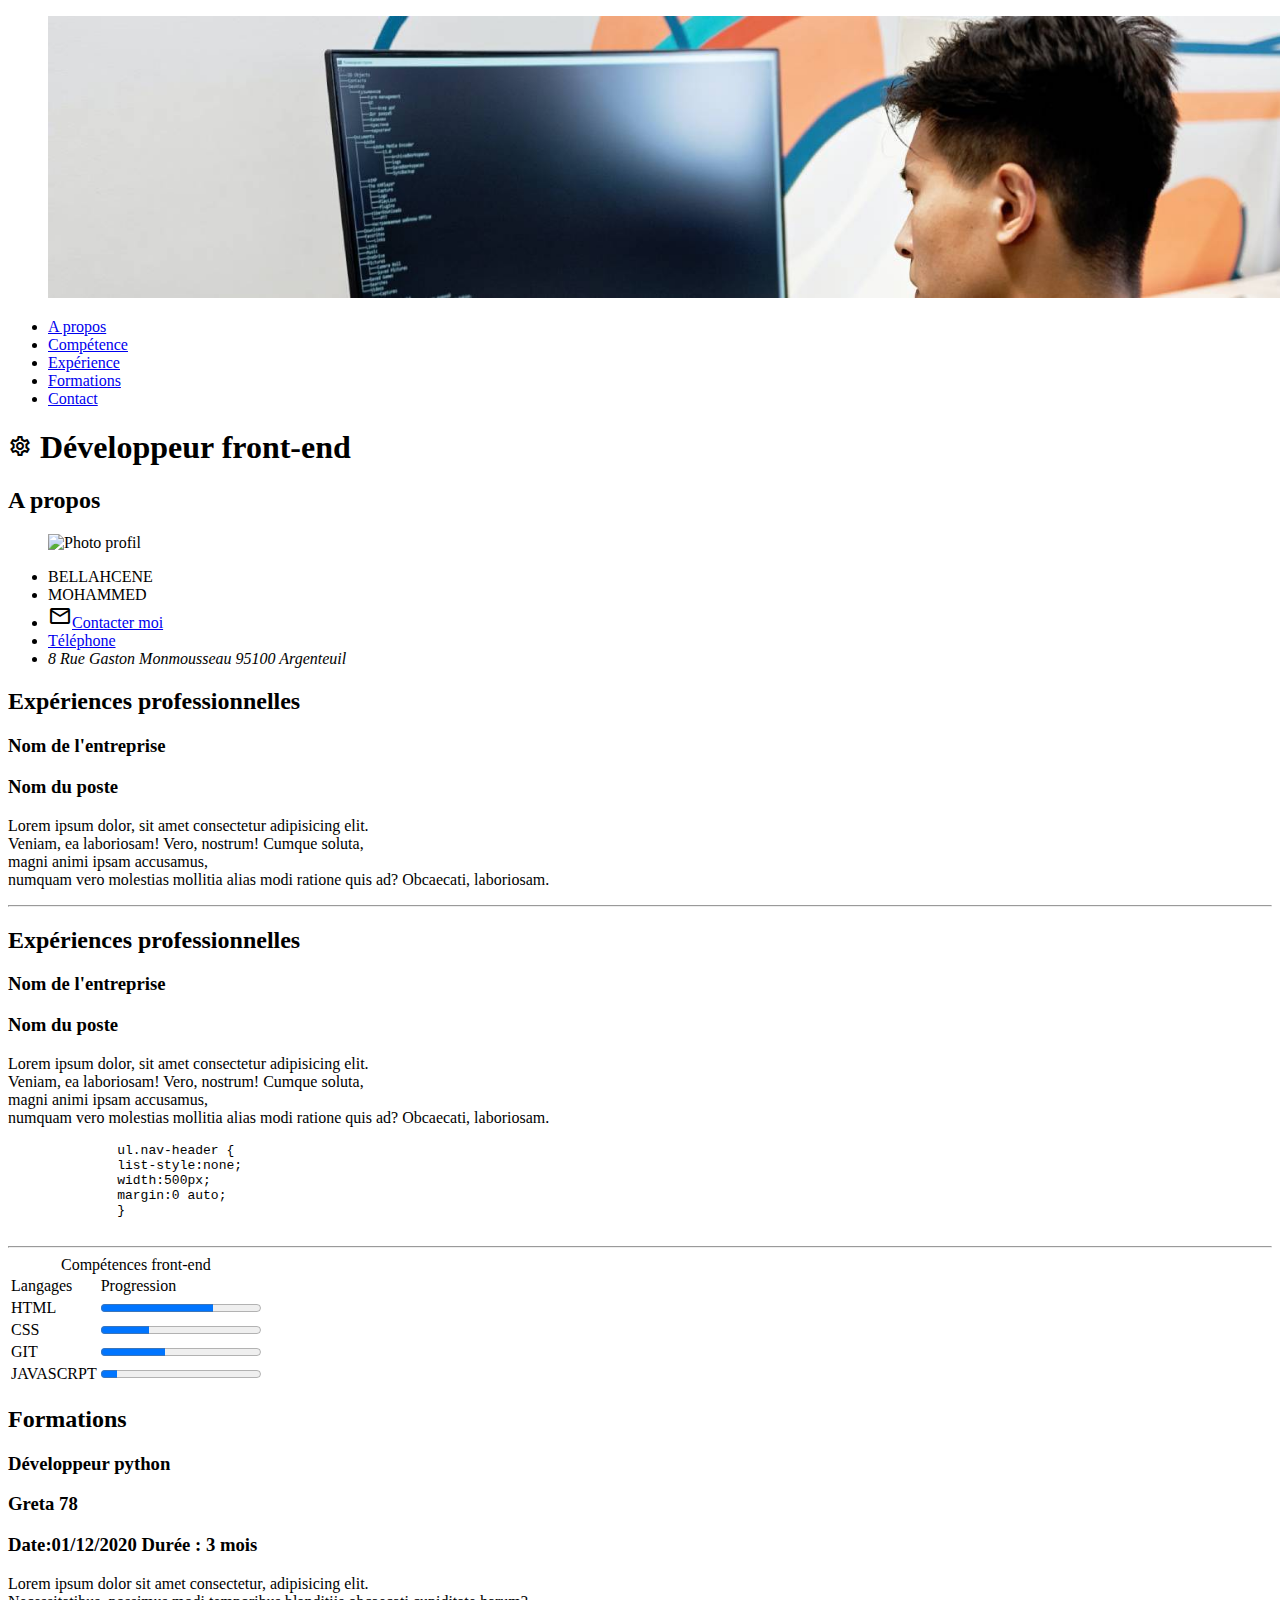
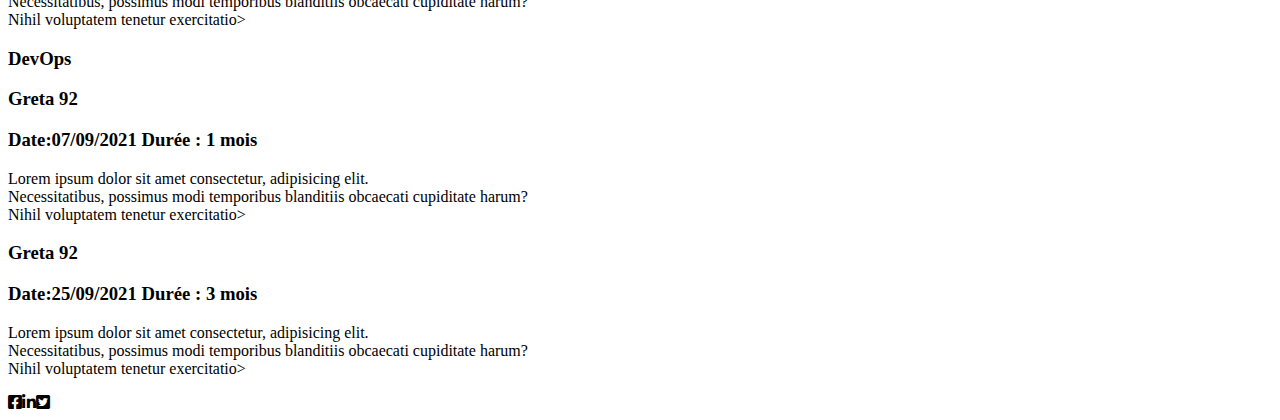
==== index.html @ 79b49a47 "modify html" ====
<!DOCTYPE html>
<html lang="en">

<head>
    <meta charset="UTF-8">
    <meta http-equiv="X-UA-Compatible" content="IE=edge">
    <meta name="viewport" content="width=device-width, initial-scale=1.0">

    <link rel="icon" type="image/png" sizes="32x32" href="favicon.png">
    <link rel="icon" type="image/png" sizes="16x16" href="favicon.png">
    <link href="https://cdnjs.cloudflare.com/ajax/libs/font-awesome/6.0.0-beta2/css/all.min.css" rel="stylesheet">
    <link href="https://fonts.googleapis.com/css2?family=Material+Icons+Outlined" rel="stylesheet">
    <link rel="stylesheet" href="assets/css/normalize.css">
    <link href="assets/css/style.css" rel="stylesheet">
    <title>CV 2022</title>

</head>

<body>

    <header>
        <figure>

            <img src="assets/img/dev-worker_x2100.jpg" alt="Photo deco"
                srcset="assets/img/dev-worker_x2100.jpg 2100w,assets/img/dev-worker_x1550.jpg 1550w, assets/img/dev-worker_x775.jpg 775w " sizes="(min-width:400) 775px, (min-width:960) 1550px, (min-width:1600) 2100px, 100vw">
        </figure>
    

    

        <nav>
            <ul class="nav-header">
                <li><a href="#apropos" title="A propos">A propos</a></li>
                <li><a href="#competences" title="Mes compétences">Compétence</a></li>
                <li><a href="#experiences" title="Expériences professionelles">Expérience</a></li>
                <li><a href="#formations" title="Formation">Formations</a></li>
                <li><a href="contact.html" title="Contact">Contact</a></li>
            </ul>

        </nav>

        <h1> <span class="material-icons-outlined">settings </span> Développeur front-end</h1>

    </header>

    <main class="main">
        <section class="apropos">
            <article>
                <h2>A propos</h2>
                <figure>
                    <img src="https://via.placeholder.com/150" alt="Photo profil">
                </figure>
                <header>
                    <ul>
                        <li>BELLAHCENE</li>
                        <li>MOHAMMED</li>
                        <li><span class="material-icons-outlined">
                                mail
                            </span><a href="mailto:johndupont@gmail.com">Contacter moi</a> </li>
                        <li class="active"><a href="tel:01123455">Téléphone</a></li>
                        <li>
                            <address> 8 Rue Gaston Monmousseau 95100 Argenteuil</address>
                        </li>
                    </ul>
                </header>

            </article>
        </section >

        <section class="experiences">
        <h2 class="blue bold">Expériences professionnelles</h2>
        <article>
            <h3>Nom de l'entreprise</h3>
            <h3>Nom du poste</h3>
            <p>Lorem ipsum dolor, sit amet consectetur adipisicing elit.<br> Veniam, ea laboriosam! Vero, nostrum!
                Cumque soluta,<br>
                magni animi ipsam accusamus,<br>
                numquam vero molestias mollitia alias modi ratione quis ad? Obcaecati, laboriosam.</p>
        </article>
        <hr>
        
            <h2>Expériences professionnelles</h2>
            <article>
                <h3>Nom de l'entreprise</h3>
                <h3>Nom du poste</h3>
                <p>Lorem ipsum dolor, sit amet consectetur adipisicing elit.<br> Veniam, ea laboriosam! Vero, nostrum!
                    Cumque soluta,<br>
                    magni animi ipsam accusamus,<br>
                    numquam vero molestias mollitia alias modi ratione quis ad? Obcaecati, laboriosam.</p>
                <pre>
              ul.nav-header {
              list-style:none;
              width:500px;
              margin:0 auto;
              }
            </pre>
            </article>
            <hr>
        </section>

        <section class="competences">
            <table>
                <caption>Compétences front-end</caption>
                <thead>
                    <tr>
                        <td>Langages</td>
                        <td>Progression</td>
                    </tr>
                </thead>
                <tr>
                    <td>HTML</td>
                    <td><progress class="file1" max="100" value="70"> 70% </progress></td>
                </tr>
                <tr>
                    <td>CSS</td>
                    <td><progress class="file2" max="100" value="30"> 30% </progress></td>
                </tr>
                <tr>
                    <td>GIT</td>
                    <td><progress class="file3" max="100" value="40">40%</progress></td>
                </tr>
                <tr>
                    <td>JAVASCRPT</td>
                    <td><progress class="file4" max="100" value="10">10%</progress></td>
                </tr>
            </table>
        </section>
        <section class="formations">
            <h2 class="=title-formation">Formations</h2>
            <article>

                <h3>Développeur python</h3>
                <h3>Greta 78</h3>
                <h3><span>Date:01/12/2020</span> <span>Durée : 3 mois</span></h3>
                <p>Lorem ipsum dolor sit amet consectetur, adipisicing elit.<br> Necessitatibus, possimus modi
                    temporibus blanditiis obcaecati cupiditate harum?<br> Nihil voluptatem tenetur exercitatio>
            </article>
            <article>

                <h3>DevOps</h3>
                <h3>Greta 92</h3>
                <h3><span>Date:07/09/2021</span> <span>Durée : 1 mois</span></h3>
                <p>Lorem ipsum dolor sit amet consectetur, adipisicing elit.<br> Necessitatibus, possimus modi
                    temporibus blanditiis obcaecati cupiditate harum?<br> Nihil voluptatem tenetur exercitatio>
            </article>
            <article>


                <h3>Greta 92</h3>
                <h3><span>Date:25/09/2021</span> <span>Durée : 3 mois</span></h3>
                <p>Lorem ipsum dolor sit amet consectetur, adipisicing elit.<br> Necessitatibus, possimus modi
                    temporibus blanditiis obcaecati cupiditate harum?<br> Nihil voluptatem tenetur exercitatio>
            </article>
        </section>

    </main>

    <footer class="footer">
        <div><span><i class="fab fa-facebook-square"></i></span><i class="fab fa-linkedin-in"></i><span></span><i
                class="fab fa-twitter-square"></i><span></span></div>
    </footer>




</html>
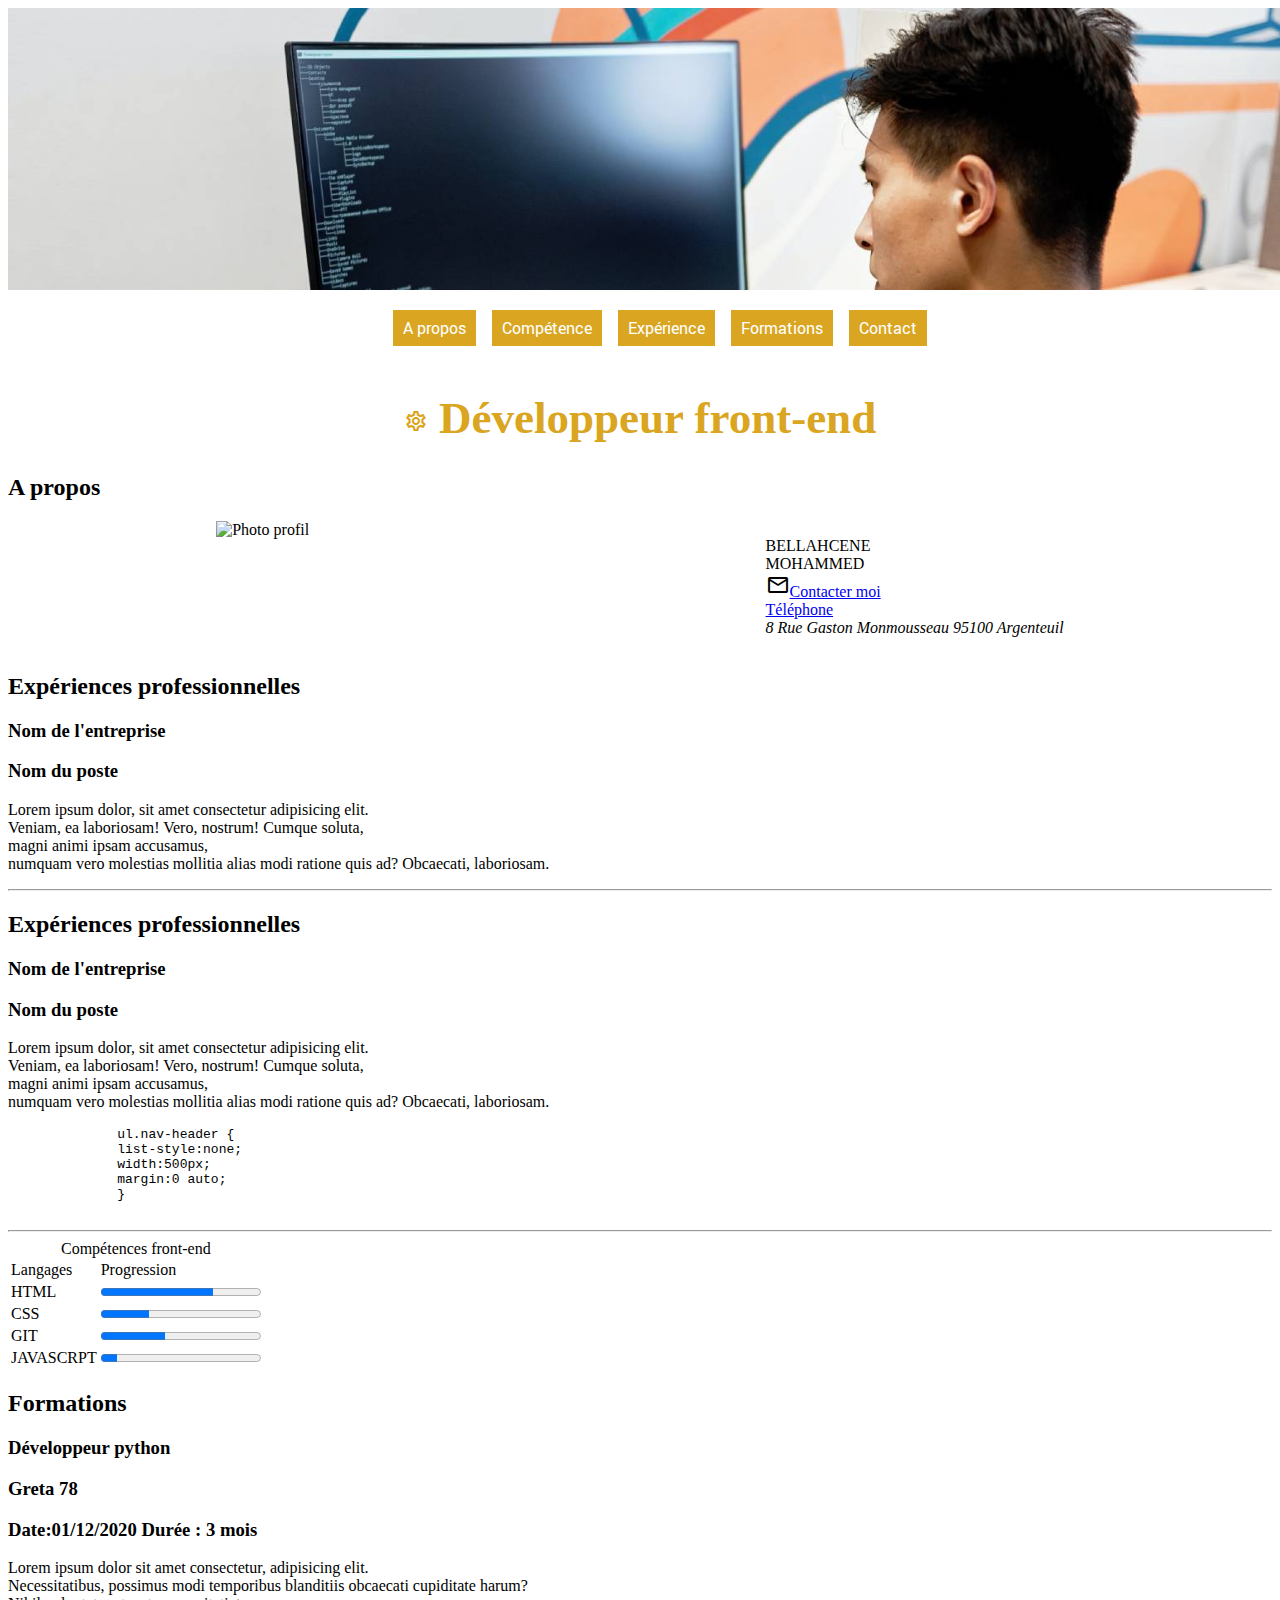
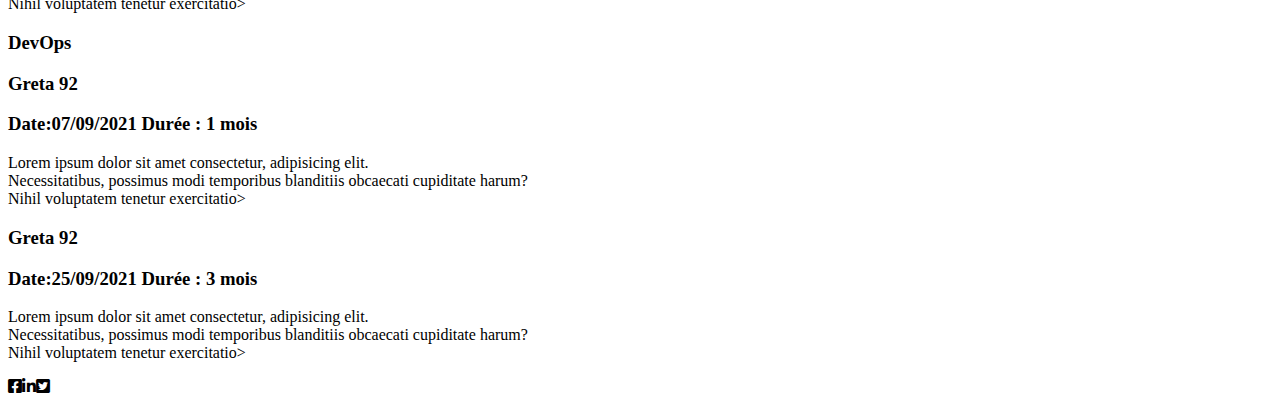
==== commit 9be57bfa: "modift style" ====
--- a/index.html
+++ b/index.html
@@ -45,8 +45,9 @@
 
     <main class="main">
         <section class="apropos">
-            <article>
+            
                 <h2>A propos</h2>
+                <div class="container">
                 <figure>
                     <img src="https://via.placeholder.com/150" alt="Photo profil">
                 </figure>
@@ -63,8 +64,8 @@
                         </li>
                     </ul>
                 </header>
-
-            </article>
+            </div>
+        
         </section >
 
         <section class="experiences">
--- a/assets/css/style.css
+++ b/assets/css/style.css
@@ -0,0 +1,63 @@
+@font-face {
+  font-family: "Roboto";
+  src: url("../fonts/roboto/Roboto-Regular-webfont.woff") format("woff");
+  font-display: swap; }
+@font-face {
+  font-family: "Playfair Regular";
+  src: url("../fonts/Playfair/PlayfairDisplay-Regular.ttf") format("ttf");
+  font-display: swap; }
+@font-face {
+  font-family: "Playfair Bolditalic";
+  src: url("../fonts/Playfair/PlayfairDisplay-BoldItalic.ttf") format("ttf");
+  font-display: swap; }
+@font-face {
+  font-family: "Playfair Bolditalic";
+  src: url("../fonts/Playfair/PlayfairDisplay-ExtraBold.ttf") format("ttf");
+  font-display: swap; }
+a:link {
+  color: "red"; }
+a:hover {
+  color: "red"; }
+a:active {
+  color: purple; }
+
+ul {
+  list-style: none; }
+
+figure {
+  margin: 0; }
+
+nav {
+  display: flex;
+  justify-content: center;
+  margin: 0; }
+  nav ul {
+    display: flex;
+    justify-content: space-around;
+    gap: 1em; }
+    nav ul li {
+      padding: 10px;
+      background-color: #daa520;
+      padding: 7px 10px;
+      font-family: "Roboto"; }
+      nav ul li:hover {
+        background-color: white;
+        color: #daa520; }
+      nav ul li a {
+        color: white;
+        text-decoration: none; }
+
+h1, h2 {
+  font-family: "Playfair Bolditalic"; }
+
+h1 {
+  font-size: 5vh;
+  color: #daa520;
+  text-align: center; }
+
+/**section A propos**/
+.container {
+  display: flex;
+  justify-content: space-around; }
+
+/*# sourceMappingURL=style.css.map */
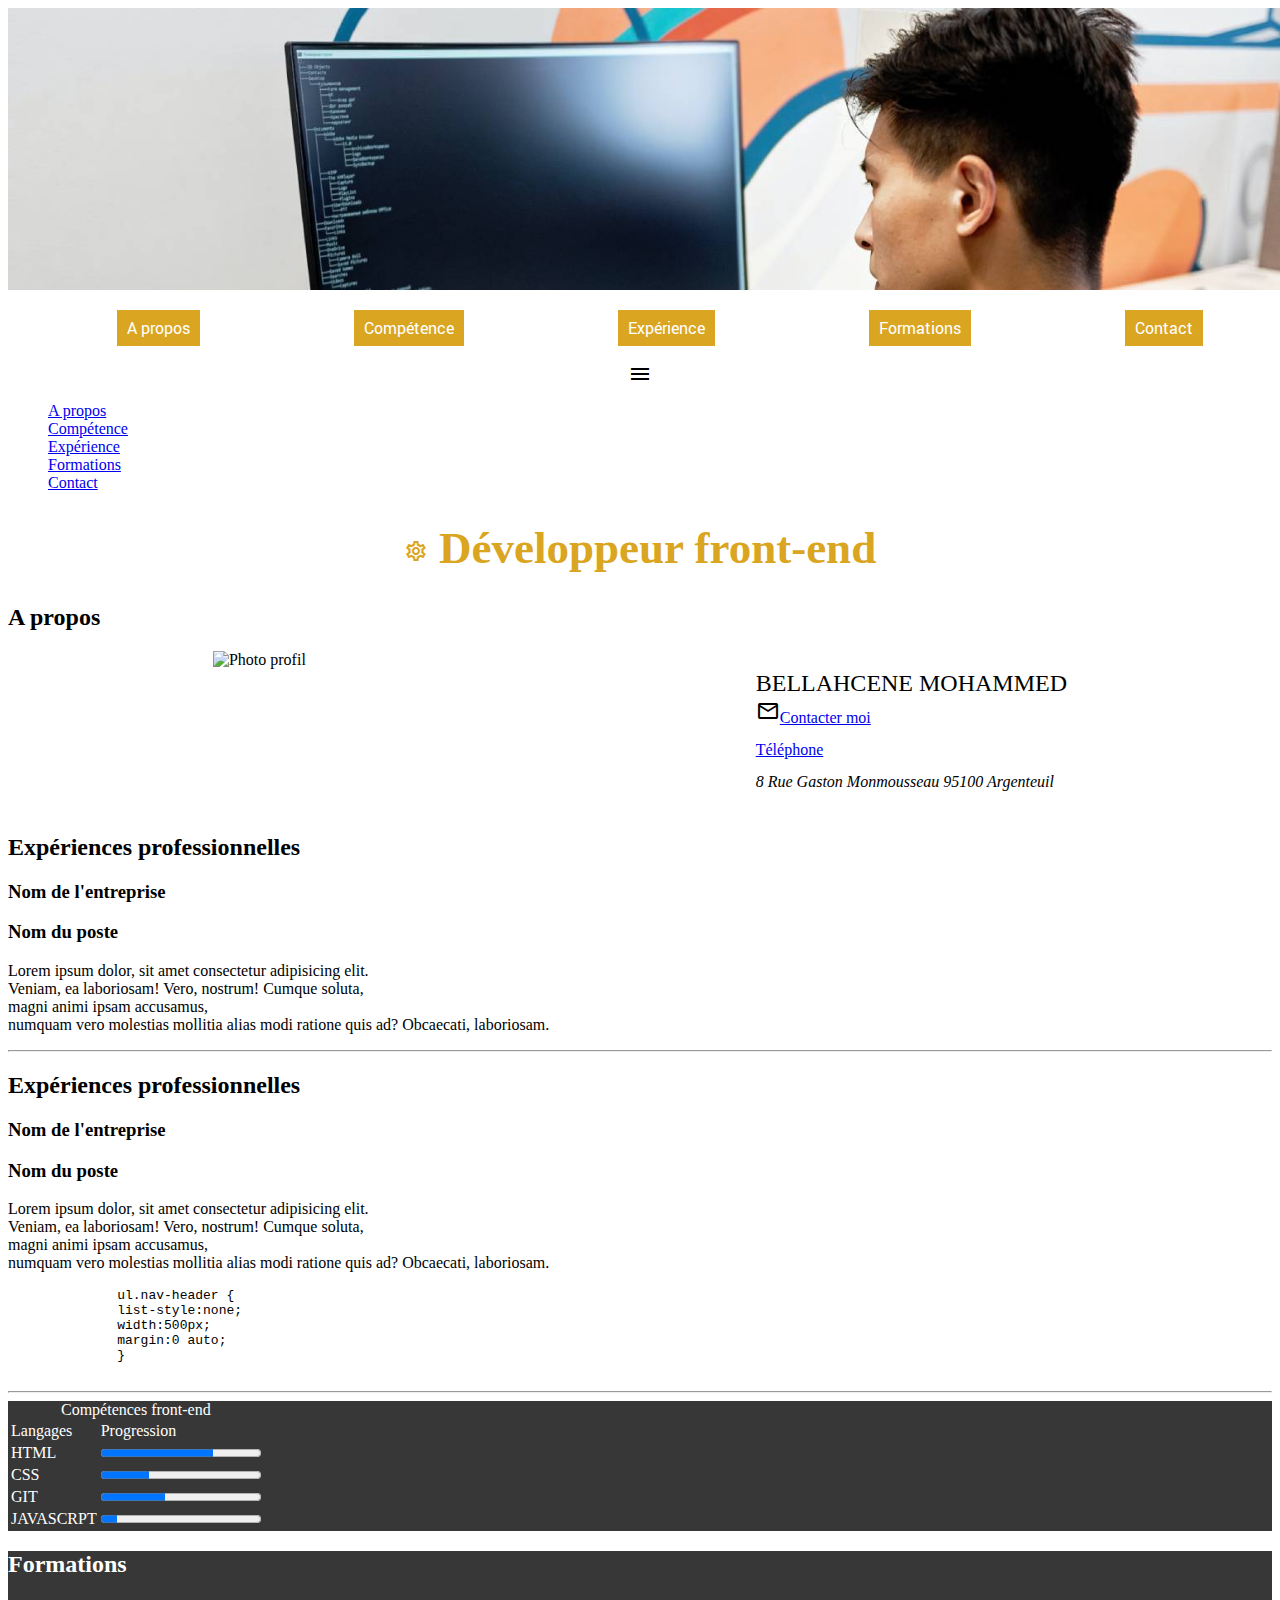
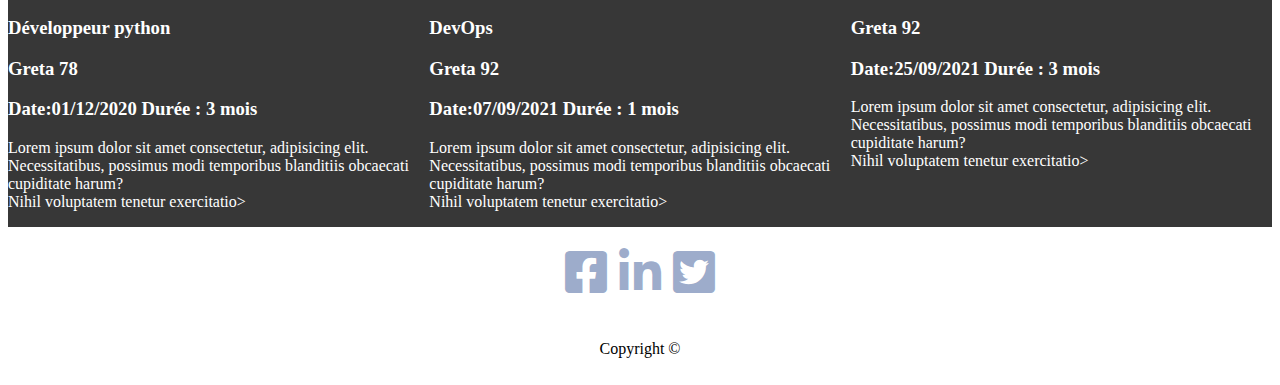
==== commit 3894a49f: "modif cv" ====
--- a/index.html
+++ b/index.html
@@ -19,7 +19,7 @@
 <body>
 
     <header>
-        <figure>
+        <figure class="foto">
 
             <img src="assets/img/dev-worker_x2100.jpg" alt="Photo deco"
                 srcset="assets/img/dev-worker_x2100.jpg 2100w,assets/img/dev-worker_x1550.jpg 1550w, assets/img/dev-worker_x775.jpg 775w " sizes="(min-width:400) 775px, (min-width:960) 1550px, (min-width:1600) 2100px, 100vw">
@@ -28,8 +28,21 @@
 
     
 
+        <nav class=" desktop hide">
+            <ul>
+                <li><a href="#" title="A propos">A propos</a></li>
+                <li><a href="#" title="Mes compétences">Compétence</a></li>
+                <li><a href="#" title="Expériences professionelles">Expérience</a></li>
+                <li><a href="#" title="Formation">Formations</a></li>
+                <li><a href="contact.html" title="Contact">Contact</a></li>
+            </ul>
+
+        </nav>
         <nav>
-            <ul class="nav-header">
+            <span class=material-icons-outlined>menu</span>
+        </nav>
+        <div class="mobile-menu">
+            <ul>
                 <li><a href="#apropos" title="A propos">A propos</a></li>
                 <li><a href="#competences" title="Mes compétences">Compétence</a></li>
                 <li><a href="#experiences" title="Expériences professionelles">Expérience</a></li>
@@ -37,7 +50,8 @@
                 <li><a href="contact.html" title="Contact">Contact</a></li>
             </ul>
 
-        </nav>
+
+        </div>
 
         <h1> <span class="material-icons-outlined">settings </span> Développeur front-end</h1>
 
@@ -48,21 +62,29 @@
             
                 <h2>A propos</h2>
                 <div class="container">
-                <figure>
-                    <img src="https://via.placeholder.com/150" alt="Photo profil">
-                </figure>
+                    <div class="apropos_foto">
+                        <figure>
+                            <img src="https://via.placeholder.com/150" alt="Photo profil">
+                        </figure>
+
+                    </div>
+                
                 <header>
-                    <ul>
-                        <li>BELLAHCENE</li>
-                        <li>MOHAMMED</li>
-                        <li><span class="material-icons-outlined">
-                                mail
-                            </span><a href="mailto:johndupont@gmail.com">Contacter moi</a> </li>
-                        <li class="active"><a href="tel:01123455">Téléphone</a></li>
-                        <li>
-                            <address> 8 Rue Gaston Monmousseau 95100 Argenteuil</address>
-                        </li>
-                    </ul>
+                    <div class="description">
+                        <ul>
+                            <li>BELLAHCENE MOHAMMED</li>
+                            
+                            <li><span class="material-icons-outlined">
+                                    mail
+                                </span><a href="mailto:johndupont@gmail.com">Contacter moi</a> </li>
+                            <li class="active"><a href="tel:01123455">Téléphone</a></li>
+                            <li>
+                                <address> 8 Rue Gaston Monmousseau 95100 Argenteuil</address>
+                            </li>
+                        </ul>
+
+                    </div>
+                    
                 </header>
             </div>
         
@@ -128,6 +150,7 @@
         </section>
         <section class="formations">
             <h2 class="=title-formation">Formations</h2>
+            <div class="container-formations">
             <article>
 
                 <h3>Développeur python</h3>
@@ -152,13 +175,18 @@
                 <p>Lorem ipsum dolor sit amet consectetur, adipisicing elit.<br> Necessitatibus, possimus modi
                     temporibus blanditiis obcaecati cupiditate harum?<br> Nihil voluptatem tenetur exercitatio>
             </article>
+        </div>
         </section>
 
     </main>
 
     <footer class="footer">
-        <div><span><i class="fab fa-facebook-square"></i></span><i class="fab fa-linkedin-in"></i><span></span><i
-                class="fab fa-twitter-square"></i><span></span></div>
+        <div class="footer_social">
+            <span><i class="fab fa-facebook-square"></i></span>
+            <span></span><i class="fab fa-linkedin-in"></i></span>
+            <span><i class="fab fa-twitter-square"></i><span></span>
+        </div>
+        <div>Copyright &copy; </div>
     </footer>
 
 
--- a/assets/css/style.css
+++ b/assets/css/style.css
@@ -23,6 +23,9 @@
 
 ul {
   list-style: none; }
+
+.apropos_foto {
+  border-radius: 50%; }
 
 figure {
   margin: 0; }
@@ -60,4 +63,79 @@
   display: flex;
   justify-content: space-around; }
 
+.hide {
+  display: none; }
+
+.show {
+  display: block; }
+
+.description {
+  line-height: 2em; }
+  .description li:nth-child(1) {
+    font-size: 1.5em; }
+  .description li:nth-child(2) {
+    position: relative; }
+    .description li:nth-child(2)::before {
+      font-family: 'Material Icons';
+      content: "\e0be";
+      font-size: 1.2em;
+      position: absolute;
+      top: 0px;
+      left: -20px; }
+  .description li:nth-child(3) {
+    position: relative; }
+    .description li:nth-child(3)::before {
+      font-family: 'Material Icons';
+      content: "\e0dd";
+      font-size: 1.2em;
+      position: absolute;
+      top: 0px;
+      left: -20px; }
+
+.formations {
+  background-color: #373737;
+  color: white; }
+
+footer {
+  height: 150px;
+  display: flex;
+  flex-direction: column;
+  justify-content: space-around;
+  align-items: center; }
+  footer .footer_social {
+    font-size: 48px;
+    color: rgba(59, 89, 152, 0.5);
+    cursor: pointer;
+    transition-duration: 1s; }
+    footer .footer_social:hover {
+      color: #3b5998; }
+
+.competences {
+  background-color: #373737;
+  color: white; }
+
+@media screen and (min-width: 480px) and (max-width: 779px) {
+  h1 {
+    font-size: 10vh; }
+
+  .mobile {
+    display: none; }
+
+  container-formations {
+    display: flex; }
+    container-formations article {
+      width: 45%; } }
+@media screen and (min-width: 780px) {
+  h1 {
+    color: "red"; }
+
+  .container-formations {
+    display: flex; }
+
+  .desktop {
+    display: block; }
+
+  mobile {
+    display: none; } }
+
 /*# sourceMappingURL=style.css.map */
